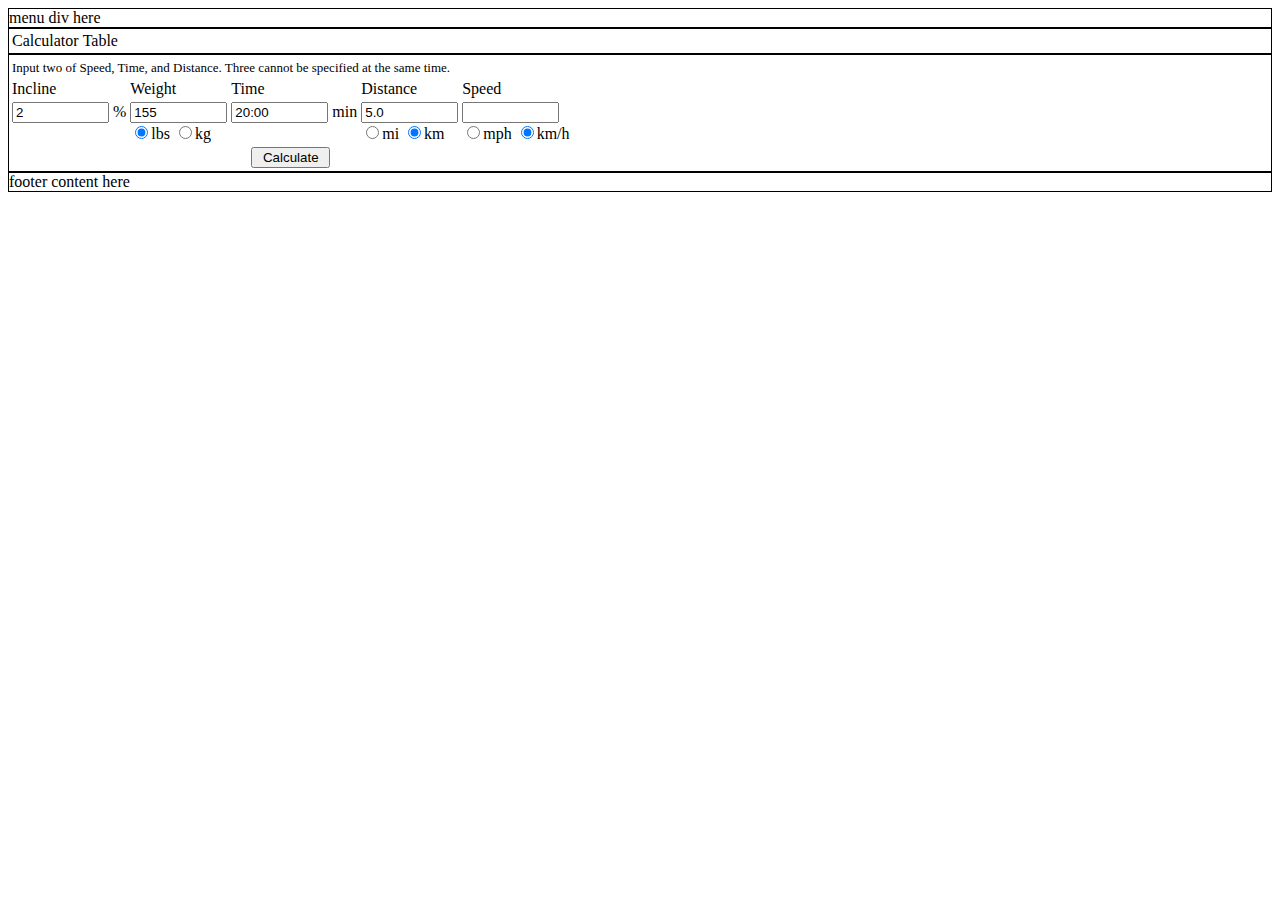
==== index2.html @ 5f07ceef "more refactor" ====
<!DOCTYPE html PUBLIC"-//W3C//DTD XHTML 1.0 Strict//EN" "http://www.w3.org/TR/xhtml1/DTD/xhtml1-strict.dtd">
<meta content="text/html;charset=utf-8" http-equiv="Content-Type">
<meta content="utf-8" http-equiv="encoding">

<html>
	<head>
		<link rel="stylesheet" type="text/css" href="equiv.css">
		<title>Treadmill Equivalency Calculator</title>
	</head>
	
	<body>

		<div id="menu_div" data-visible="true" class="top-level-div">menu div here</div>

		<div id="tab_bar_div" data-visible="true" class="top-level-div">
			<table>
				<tr>
					<td class="tab-item" id="calculator-tab">Calculator</td>
					<td class="tab-item" id="table-tab">Table</td>
				</tr>
			</table>
		</div>

		<div id='equiv_div' data-visible="true" class="top-level-div">
			<table>
				<tr>
					<td colspan=5><font size="2">Input two of Speed, Time, and Distance. Three cannot be specified at the same time.</font></td>
				</tr>
				<tr>
					<td>Incline</td>
					<td>Weight</td>
					<td>Time</td>
					<td>Distance</td>
					<td>Speed</td>
				</tr>
				<tr>
					<td valign="top"><input type="text" size="9" name="incline_pct" value="2"> %</td>
					<td valign="top">
					<input type="text" size="9" name="m" value="155"><br/>
					<input type="radio" name="m000" value="lbs" class="radio"  checked>lbs
					<input type="radio" name="m000" value="kg" class="radio">kg
					</td>
					<td valign="top"><input type="text" size="9" name="z" value="20:00"> min</td>
					<td valign="top"><input type="text" size="9" name="d" value="5.0"><br/>
					<input type="radio" name="d000" value="m" class="radio">mi
					<input type="radio" name="d000" value="k" class="radio" checked>km</td>
					<td valign="top">
					<input type="text" size="9" name="y"><br />
					<input type="radio" name="y000" value="mph" class="radio">mph
					<input type="radio" name="y000" value="kmh" class="radio" checked>km/h</td>
				</tr>
				<tr>
					<td align="center" colspan=5><input class="calc" type="button" value=" Calculate " onclick="check_data()"></td>
				</tr>
			</table>

		</div>

		

		<div id="table_div" data-visible="false" class="top-level-div">table body div here</div>

		<div id='footer_div' data-visible="true" class="top-level-div">footer content here</div>

	</body>
</html>

<script type="text/javascript" src="constants.js"></script>
<script type="text/javascript" src="events.js"></script>
<script type="text/javascript" src="table.js"></script>
<script type="text/javascript" src="functions.js"></script>



<script>
	buildCalcTable();
</script>
---- equiv.css ----
div{
	border: 1px solid black;
}

table,tr,td{
	//border: 1px solid black;
}
/* Invisible Container */
[data-visible="false"]{
  display: none;
}
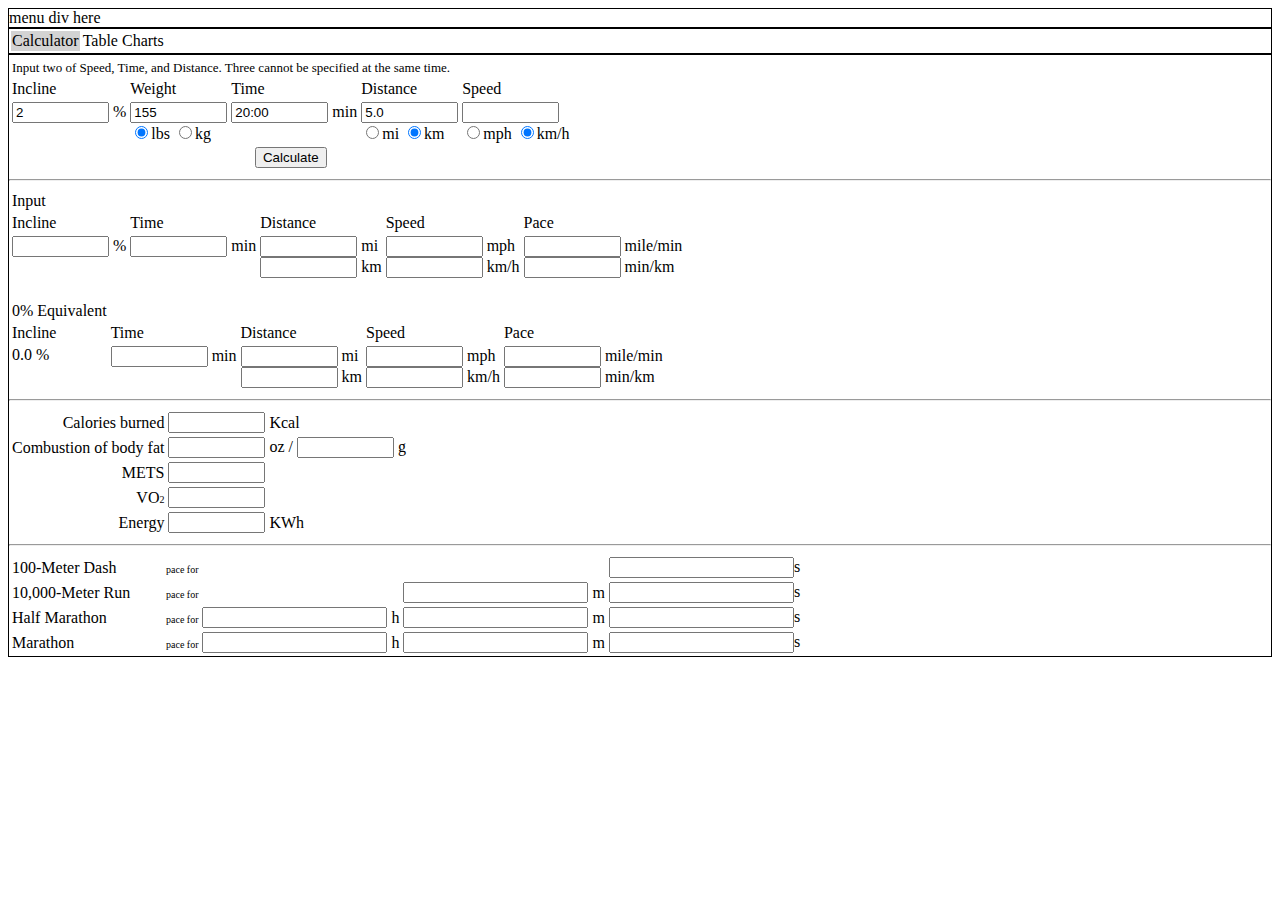
==== commit 09aadc58: "some code changes" ====
--- a/index2.html
+++ b/index2.html
@@ -15,13 +15,16 @@
 		<div id="tab_bar_div" data-visible="true" class="top-level-div">
 			<table>
 				<tr>
-					<td class="tab-item" id="calculator-tab">Calculator</td>
-					<td class="tab-item" id="table-tab">Table</td>
+					<td class="tab-item" id="calculator-tab" active='true'>Calculator</td>
+					<td class="tab-item" id="table-tab" active='false'>Table</td>
+					<td class="tab-item" id="charts-tab" active='false'>Charts</td>
+
+
 				</tr>
 			</table>
 		</div>
 
-		<div id='equiv_div' data-visible="true" class="top-level-div">
+		<div id='calculator-tab-div' data-visible="true" class="top-level-div">
 			<table>
 				<tr>
 					<td colspan=5><font size="2">Input two of Speed, Time, and Distance. Three cannot be specified at the same time.</font></td>
@@ -34,43 +37,178 @@
 					<td>Speed</td>
 				</tr>
 				<tr>
-					<td valign="top"><input type="text" size="9" name="incline_pct" value="2"> %</td>
-					<td valign="top">
-					<input type="text" size="9" name="m" value="155"><br/>
-					<input type="radio" name="m000" value="lbs" class="radio"  checked>lbs
-					<input type="radio" name="m000" value="kg" class="radio">kg
-					</td>
-					<td valign="top"><input type="text" size="9" name="z" value="20:00"> min</td>
-					<td valign="top"><input type="text" size="9" name="d" value="5.0"><br/>
-					<input type="radio" name="d000" value="m" class="radio">mi
-					<input type="radio" name="d000" value="k" class="radio" checked>km</td>
-					<td valign="top">
-					<input type="text" size="9" name="y"><br />
-					<input type="radio" name="y000" value="mph" class="radio">mph
-					<input type="radio" name="y000" value="kmh" class="radio" checked>km/h</td>
-				</tr>
-				<tr>
-					<td align="center" colspan=5><input class="calc" type="button" value=" Calculate " onclick="check_data()"></td>
-				</tr>
+					<td valign="top">
+						<input type="text" size="9" id="incline_pct" value="2"> %
+					</td>
+					<td valign="top">
+						<input type="text" size="9" id="weight" value="155"><br/>
+						<input type="radio" name="weight-radio" id="weight-imperial" ratio="0.453592" value="lbs" class="radio" checked>lbs
+						<input type="radio" name="weight-radio" id="weight-metric" ratio="2.20462" value="kg" class="radio">kg
+					</td>
+					<td valign="top"><input type="text" size="9" id="total_time" value="20:00"> min</td>
+					<td valign="top"><input type="text" size="9" id="total_distance" value="5.0"><br/>
+						<input type="radio" name="distance-radio" id="distance-imperial" ratio="1.60934" value="mi" class="radio">mi
+						<input type="radio" name="distance-radio" id="distance-metric" ratio="0.621371" value="km" class="radio" checked>km</td>
+					<td valign="top">
+						<input type="text" size="9" id="speed_val"><br />
+						<input type="radio" name="y000" value="mph" class="radio">mph
+						<input type="radio" name="y000" value="kmh" class="radio" checked>km/h
+					</td>
+				</tr>
+				<tr>
+					<td align="center" colspan=5><input class="calc-button" id="calc-button" type="button" value="Calculate"></td>
+				</tr>
+			</table>
+
+			<hr/>
+  
+			<table>
+				<tr>
+					<td>Input</td>
+				</tr>
+				    
+				<tr>
+					<td>Incline</td>
+					<td>Time</td>
+					<td>Distance</td>
+					<td>Speed</td>
+					<td>Pace</td>
+				</tr>
+				<tr>
+					<td valign="top"><input type="text" size="9" name="xx"> %</td>
+					<td valign="top"><input type="text" size="9" name="zz"> min</td>
+					<td valign="top">
+						<input type="text" size="9" name="ddm"> mi<br>
+						<input type="text" size="9" name="dd"> km
+						</td>
+					<td valign="top">
+						<input type="text" size="9" name="yymph"> mph<br>
+						<input type="text" size="9" name="yy"> km/h
+					</td>
+					<td valign="top">
+						<input type="text" size="9" name="ppm"> mile/min<br>
+						<input type="text" size="9" name="pp"> min/km
+					</td>
+				</tr>
+			</table>
+
+			<br />
+
+			<table>
+				<tr>
+					<td>0% Equivalent</td>
+				</tr>
+				    
+				<tr>
+					<td>Incline</td>
+					<td>Time</td>
+					<td>Distance</td>
+					<td>Speed</td>
+					<td>Pace</td>
+				</tr>
+				<tr>
+					<td valign="top">0.0 %</td>
+					<td valign="top"><input type="text" size="9" name="z0"> min</td>
+					<td valign="top">
+						<input type="text" size="9" name="dm0"> mi<br>
+						<input type="text" size="9" name="d0"> km</td>
+					<td valign="top">
+						<input type="text" size="9" name="ymp0"> mph<br>
+						<input type="text" size="9" name="y0"> km/h
+					</td>
+					<td valign="top">
+						<input type="text" size="9" name="ppm0"> mile/min<br>
+						<input type="text" size="9" name="pp0"> min/km
+					</td>
+				</tr>
+			</table>
+
+			<hr />
+
+			<table>
+			<tr>
+			  <td align="right">Calories burned</td>
+			  <td align="center"><input type="text" size="9" name="cal"></td>
+			  <td align="left">Kcal</td>
+			</tr>
+			<tr>
+			  <td align="right">Combustion of body fat</td>
+			  <td align="center"><input type="text" size="9" name="fatoz"></td>
+			  <td align="left">oz / <input type="text" size="9" name="fat"> g</td>
+			</tr>
+			<tr>
+			  <td align="right">METS</td>
+			  <td align="center"><input type="text" size="9" name="mets"></td>
+			  <td align="left"></td>
+			</tr>
+			<tr>
+			  <td align="right">VO<font size=1>2</font></td>
+			  <td align="center"><input type="text" size="9" name="vo2"></td>
+			  <td align="left"></td>
+			</tr>
+			<tr>
+			  <td align="right">Energy</td>
+			  <td align="center"><input type="text" size="9" name="kw"></td>
+			  <td align="left">KWh</td>
+			</tr>
+			</table>
+
+			<hr />
+			<table>
+			<tr>
+					<td>100-Meter Dash</td>
+					<td><font size="1">pace for </font></td>
+					<td></td>
+					<td></td>
+					<td></td>
+					<td></td>
+					<td><input type="text" name="s100">s</td>
+			</tr>
+			<tr>
+					<td>10,000-Meter Run</td>
+					<td><font size="1">pace for </font></td>
+					<td></td>
+					<td></td>
+					<td><input type="text" name="m10k"></td>
+					<td>m</td>
+					<td><input type="text" name="s10k">s</td>
+			</tr>
+			<tr>
+					<td width="150px">Half Marathon</td>
+					<td><font size="1">pace for </font></td>
+					<td><input type="text" name="m21kh"></td>
+					<td>h</td>
+					<td><input type="text" name="m21km"></td>
+					<td>m</td>
+					<td><input type="text" name="m21ks">s</td>
+			</tr>
+			<tr>
+					<td>Marathon</td>
+					<td><font size="1">pace for </font></td>
+					<td><input type="text" name="m42kh"></td>
+					<td>h</td>
+					<td><input type="text" name="m42km"></td>
+					<td>m</td>
+					<td><input type="text" name="m42ks">s</td>
+			</tr>
 			</table>
 
 		</div>
 
 		
 
-		<div id="table_div" data-visible="false" class="top-level-div">table body div here</div>
-
-		<div id='footer_div' data-visible="true" class="top-level-div">footer content here</div>
+		<div id="table-tab-div" data-visible="false" class="top-level-div"></div>
+
+		<div id='charts-tab-div' data-visible="false" class="top-level-div">charts content here</div>
 
 	</body>
 </html>
 
 <script type="text/javascript" src="constants.js"></script>
+<script type="text/javascript" src="functions.js"></script>
+
 <script type="text/javascript" src="events.js"></script>
 <script type="text/javascript" src="table.js"></script>
-<script type="text/javascript" src="functions.js"></script>
-
-
 
 <script>
 	buildCalcTable();
--- a/equiv.css
+++ b/equiv.css
@@ -6,6 +6,23 @@
 table,tr,td{
 	//border: 1px solid black;
 }
+
+.tab-item {
+	background: white;
+}
+
+.tab-item:hover {
+	//background: linear-gradient(to right, lightgray, white);
+	//background: darkgray;
+	border: 1px solid black;
+}
+
+.tab-item[active='true'] {
+	//background: linear-gradient(to right, white, lightgray);
+	background: lightgray;
+}
+
+
 /* Invisible Container */
 [data-visible="false"]{
   display: none;
